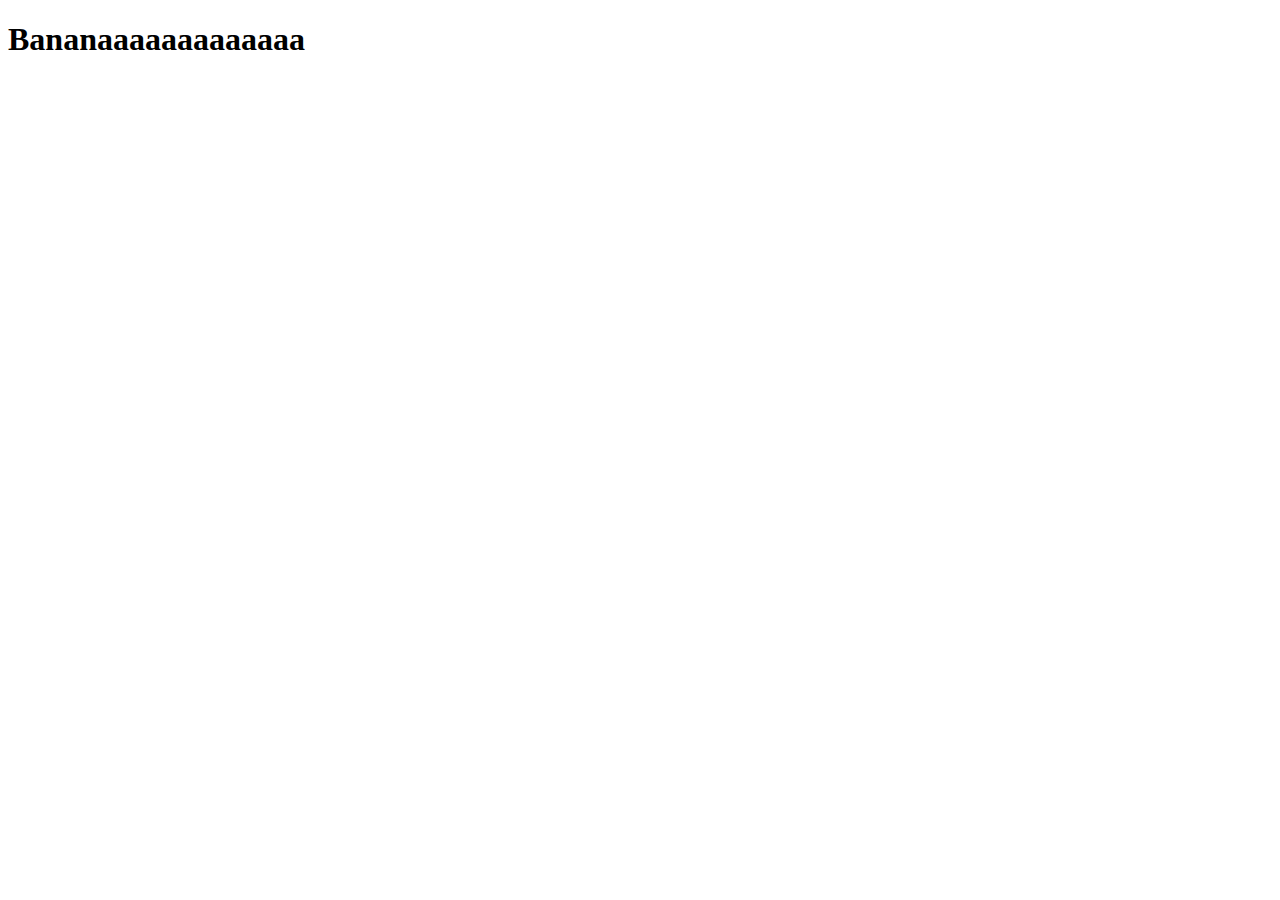
==== index.html @ 503d5939 "init: javascript" ====
<!DOCTYPE html>
<html lang="en">
<head>
    <meta charset="UTF-8">
    <meta http-equiv="X-UA-Compatible" content="IE=edge">
    <meta name="viewport" content="width=device-width, initial-scale=1.0">
    <title>Banana Translator</title>
</head>
<body>
    <h1>Bananaaaaaaaaaaaaa</h1>

    <script src="script.js" type="text/javascript"></script>
</body>
</html>
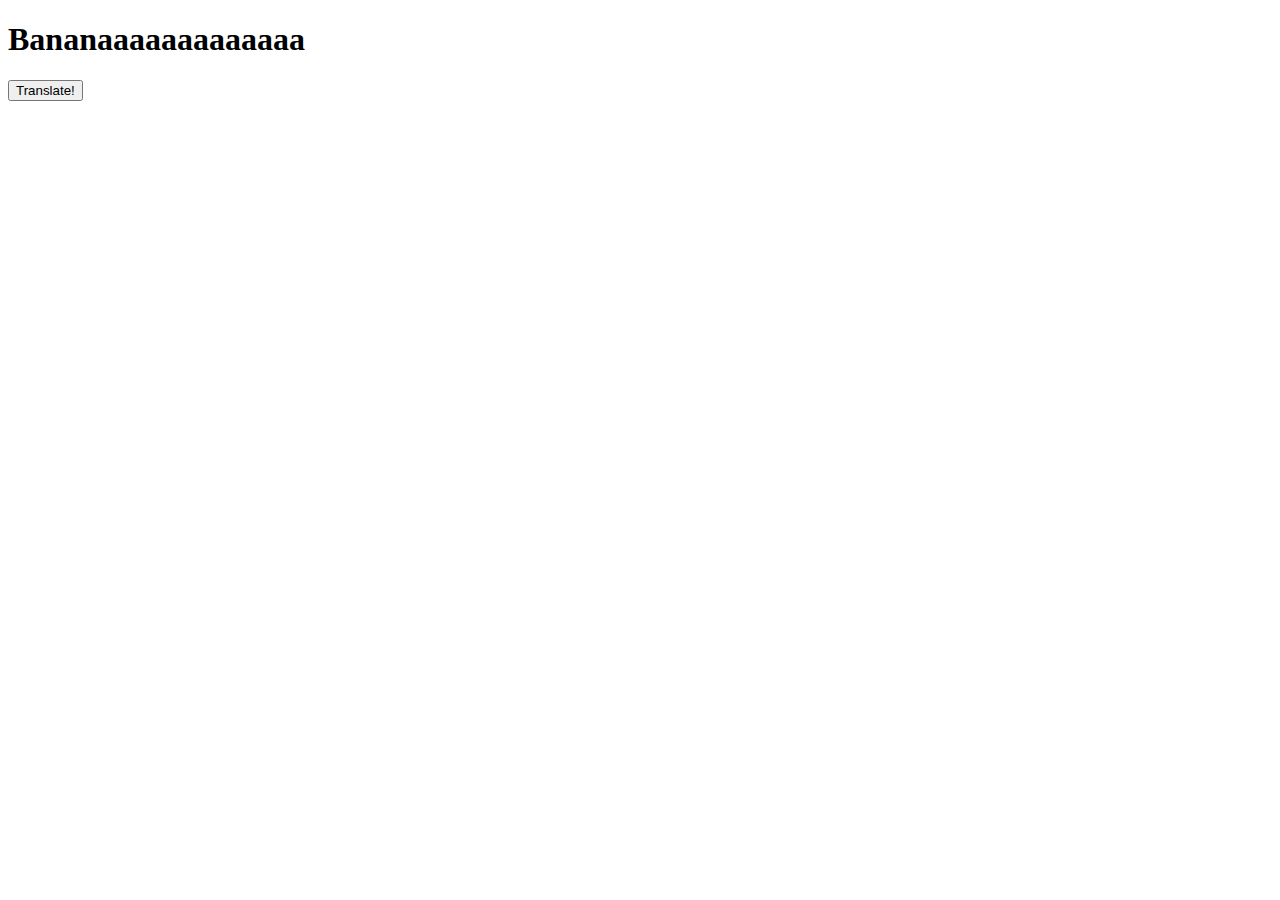
==== commit a484e650: "feat: button wired" ====
--- a/index.html
+++ b/index.html
@@ -8,7 +8,7 @@
 </head>
 <body>
     <h1>Bananaaaaaaaaaaaaa</h1>
-
+    <button id="translate-btn">Translate!</button>
     <script src="script.js" type="text/javascript"></script>
 </body>
 </html>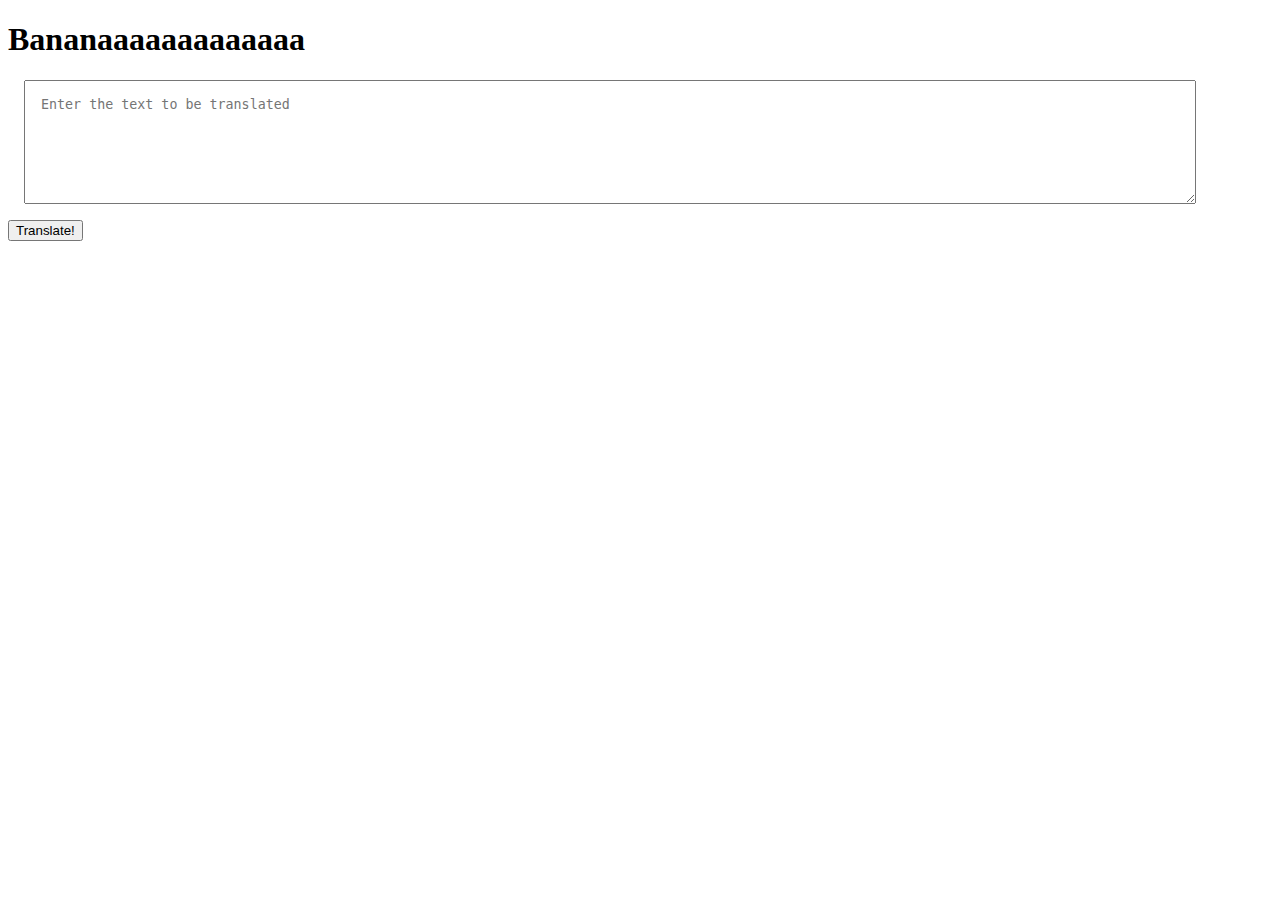
==== commit 773641fc: "feat: input" ====
--- a/index.html
+++ b/index.html
@@ -5,9 +5,19 @@
     <meta http-equiv="X-UA-Compatible" content="IE=edge">
     <meta name="viewport" content="width=device-width, initial-scale=1.0">
     <title>Banana Translator</title>
+    <style>
+        #text-input {
+            width: 90%;
+            display: block;
+            margin: 1rem;
+            height: 10vh;
+            padding: 1rem;
+        }
+    </style>
 </head>
 <body>
     <h1>Bananaaaaaaaaaaaaa</h1>
+    <textarea id="text-input" placeholder="Enter the text to be translated"></textarea>
     <button id="translate-btn">Translate!</button>
     <script src="script.js" type="text/javascript"></script>
 </body>
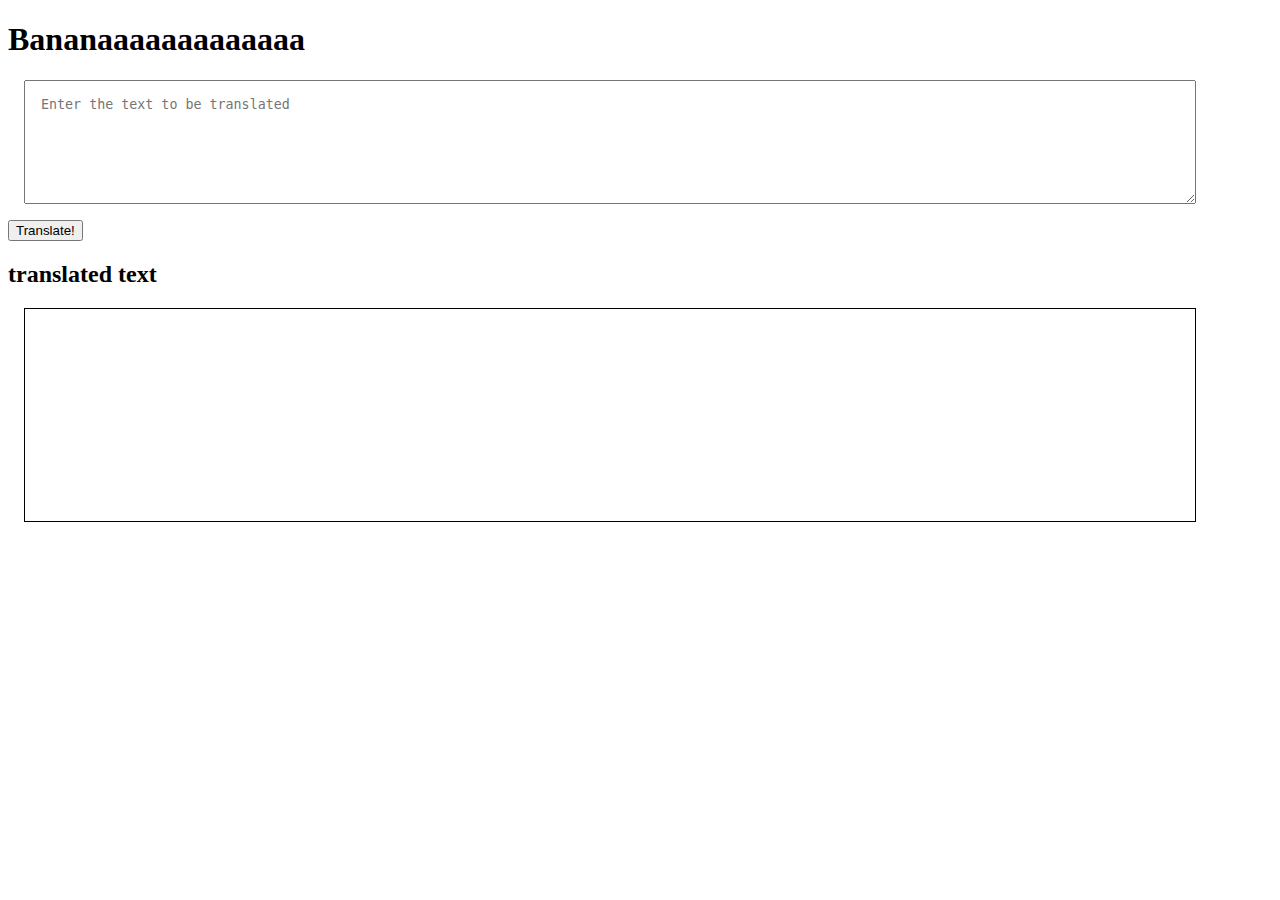
==== commit 87ba2d68: "feat: many things" ====
--- a/index.html
+++ b/index.html
@@ -13,12 +13,29 @@
             height: 10vh;
             padding: 1rem;
         }
+
+        #output-area{
+            width: 90%;
+            display:block;
+            margin: 1rem;
+            height: 20vh;
+            padding: 1rem;
+            border: 1px solid black;
+        }
     </style>
 </head>
 <body>
     <h1>Bananaaaaaaaaaaaaa</h1>
     <textarea id="text-input" placeholder="Enter the text to be translated"></textarea>
     <button id="translate-btn">Translate!</button>
+    <div><H2>translated text</H2></div>
+
+    <div id="output-area"></div>
+
+
+
+
+
     <script src="script.js" type="text/javascript"></script>
 </body>
 </html>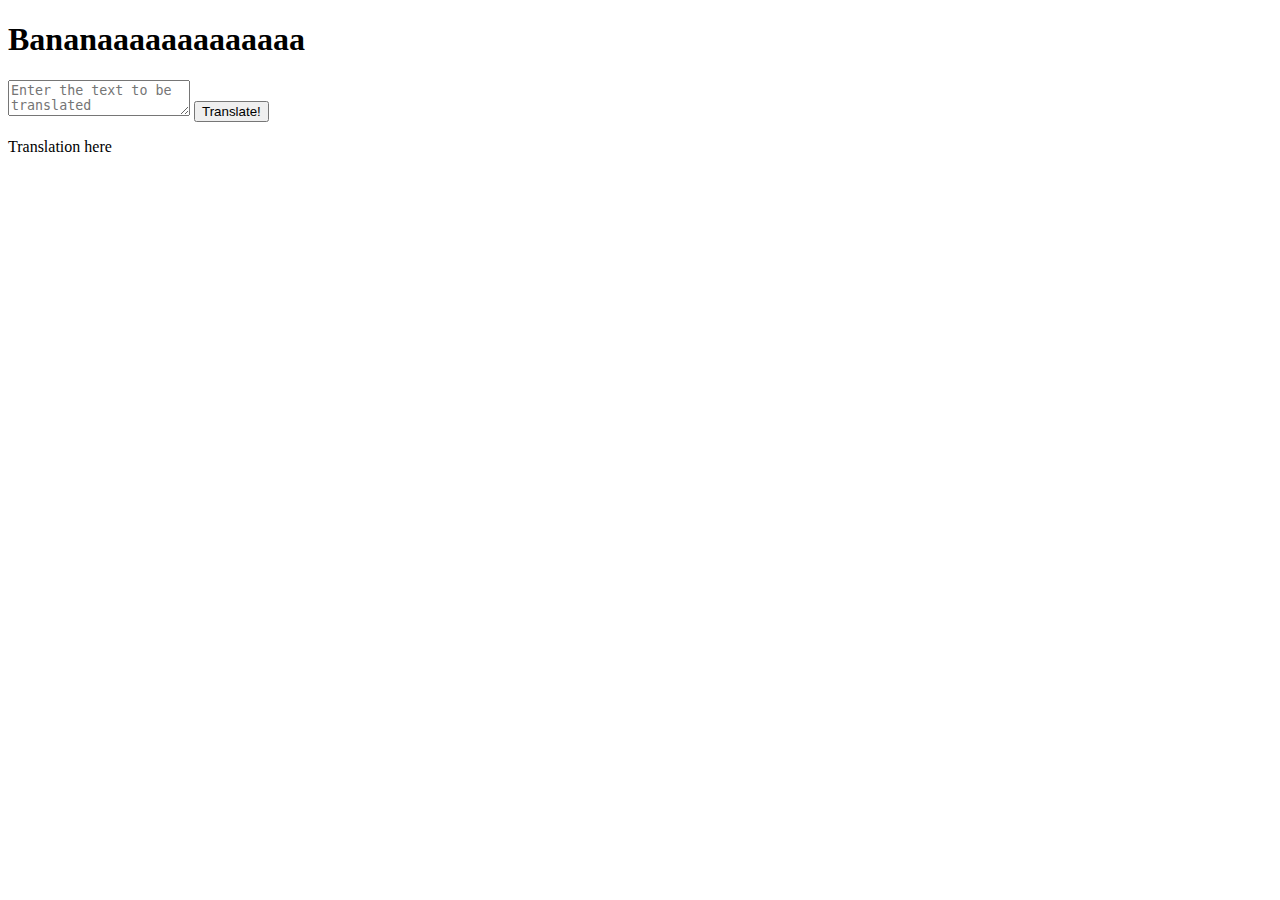
==== commit 217e229e: "style: styled the damn thing" ====
--- a/index.html
+++ b/index.html
@@ -4,33 +4,17 @@
     <meta charset="UTF-8">
     <meta http-equiv="X-UA-Compatible" content="IE=edge">
     <meta name="viewport" content="width=device-width, initial-scale=1.0">
+    <link rel="stylesheet" href="components/style.css" type="text/css">
     <title>Banana Translator</title>
-    <style>
-        #text-input {
-            width: 90%;
-            display: block;
-            margin: 1rem;
-            height: 10vh;
-            padding: 1rem;
-        }
 
-        #output-area{
-            width: 90%;
-            display:block;
-            margin: 1rem;
-            height: 20vh;
-            padding: 1rem;
-            border: 1px solid black;
-        }
-    </style>
 </head>
 <body>
-    <h1>Bananaaaaaaaaaaaaa</h1>
-    <textarea id="text-input" placeholder="Enter the text to be translated"></textarea>
-    <button id="translate-btn">Translate!</button>
-    <div><H2>translated text</H2></div>
-
-    <div id="output-area"></div>
+    <h1 class="main-heading">Bananaaaaaaaaaaaaa</h1>
+    <textarea class="input-area" id="text-input" placeholder="Enter the text to be translated"></textarea>
+    <button class="btn-translate" id="translate-btn">Translate!</button>
+    <div id="output-area" class="output-area">
+        <p class="output-placeholder">Translation here</p>
+    </div>
 
 
 
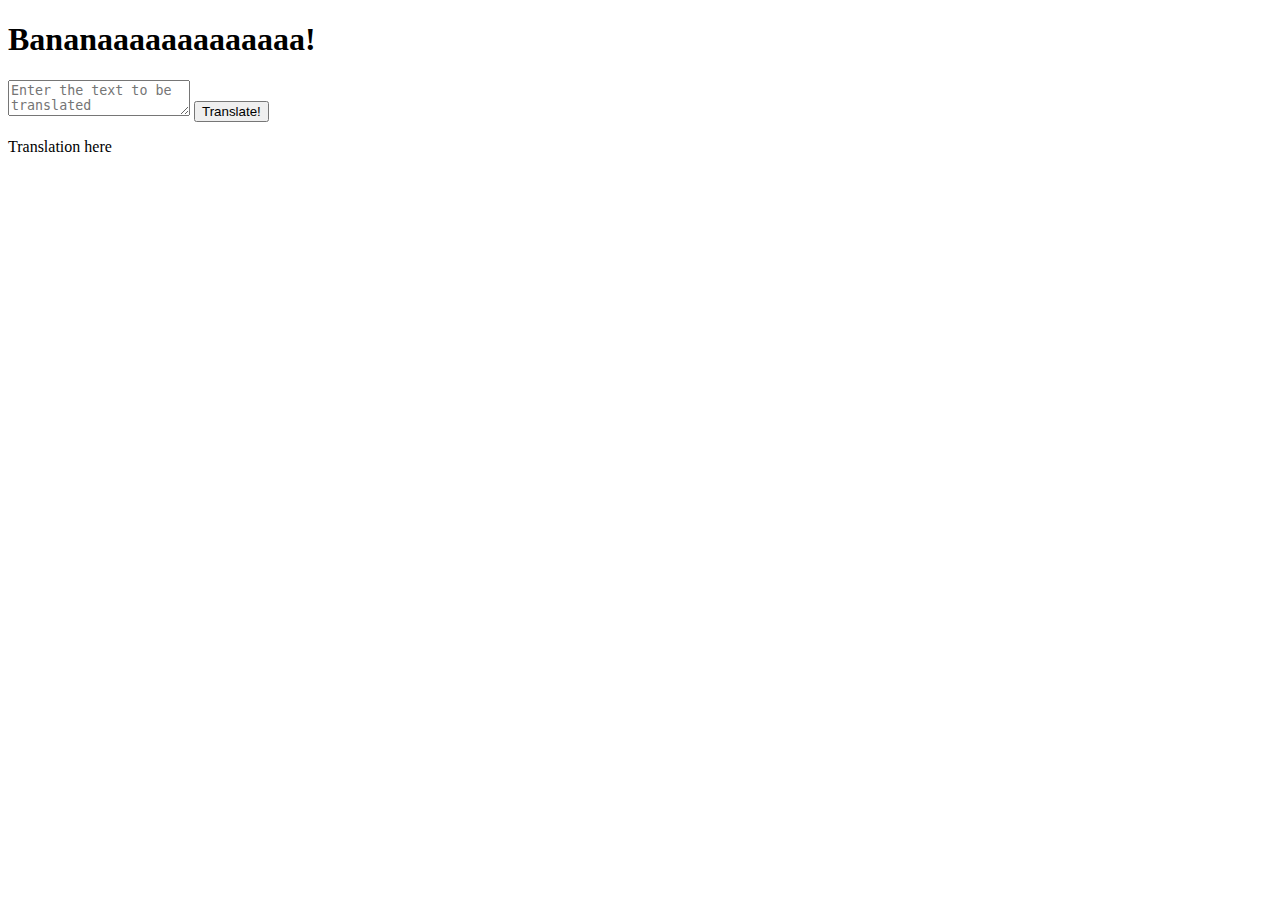
==== commit 79626622: "fix: content" ====
--- a/index.html
+++ b/index.html
@@ -9,7 +9,7 @@
 
 </head>
 <body>
-    <h1 class="main-heading">Bananaaaaaaaaaaaaa</h1>
+    <h1 class="main-heading">Bananaaaaaaaaaaaaa!</h1>
     <textarea class="input-area" id="text-input" placeholder="Enter the text to be translated"></textarea>
     <button class="btn-translate" id="translate-btn">Translate!</button>
     <div id="output-area" class="output-area">
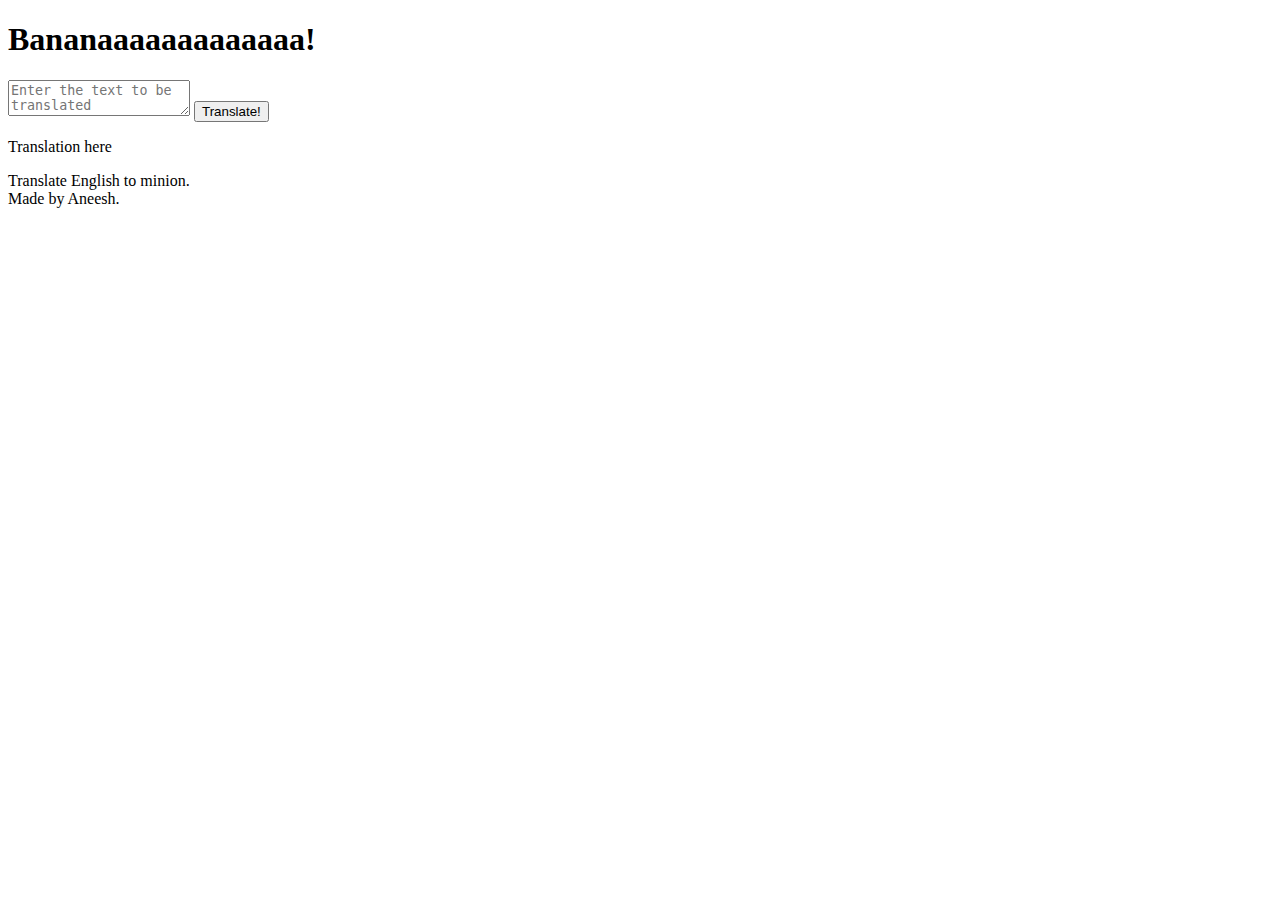
==== commit ac8c7aef: "feat: footer" ====
--- a/index.html
+++ b/index.html
@@ -9,13 +9,20 @@
 
 </head>
 <body>
-    <h1 class="main-heading">Bananaaaaaaaaaaaaa!</h1>
-    <textarea class="input-area" id="text-input" placeholder="Enter the text to be translated"></textarea>
-    <button class="btn-translate" id="translate-btn">Translate!</button>
-    <div id="output-area" class="output-area">
-        <p class="output-placeholder">Translation here</p>
+    <div class="container">
+        <div class="main">
+            <h1 class="main-heading">Bananaaaaaaaaaaaaa!</h1>
+            <textarea class="input-area" id="text-input" placeholder="Enter the text to be translated"></textarea>
+            <button class="btn-translate" id="translate-btn">Translate!</button>
+            <div id="output-area" class="output-area">
+                <p class="output-placeholder">Translation here</p>
+            </div>
+        </div>
     </div>
-
+    <footer class="footer">
+        Translate English to minion. <br>
+        Made by Aneesh. 
+    </footer>
 
 
 
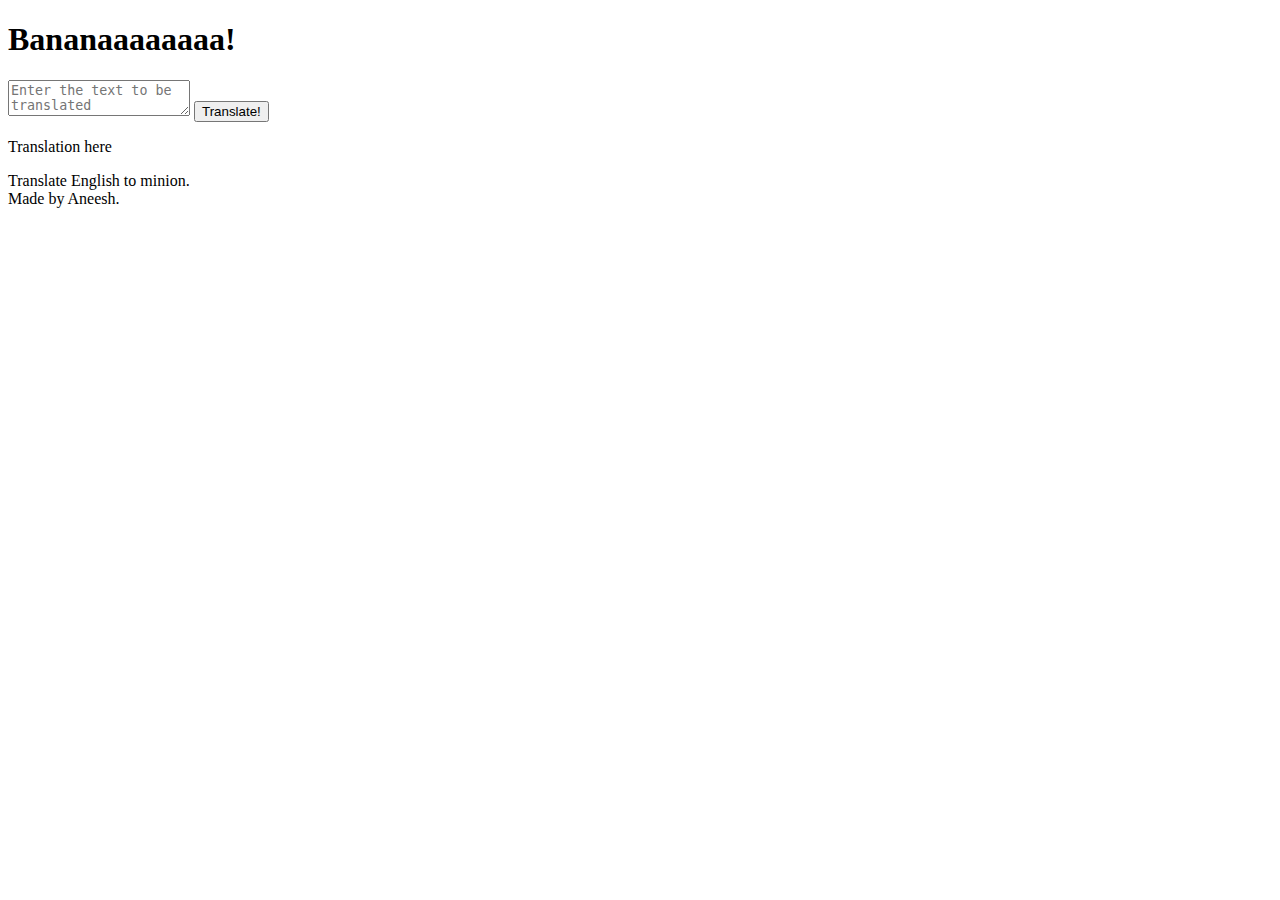
==== commit 3c267c72: "fix: removed extra a's" ====
--- a/index.html
+++ b/index.html
@@ -11,7 +11,7 @@
 <body>
     <div class="container">
         <div class="main">
-            <h1 class="main-heading">Bananaaaaaaaaaaaaa!</h1>
+            <h1 class="main-heading">Bananaaaaaaaa!</h1>
             <textarea class="input-area" id="text-input" placeholder="Enter the text to be translated"></textarea>
             <button class="btn-translate" id="translate-btn">Translate!</button>
             <div id="output-area" class="output-area">
